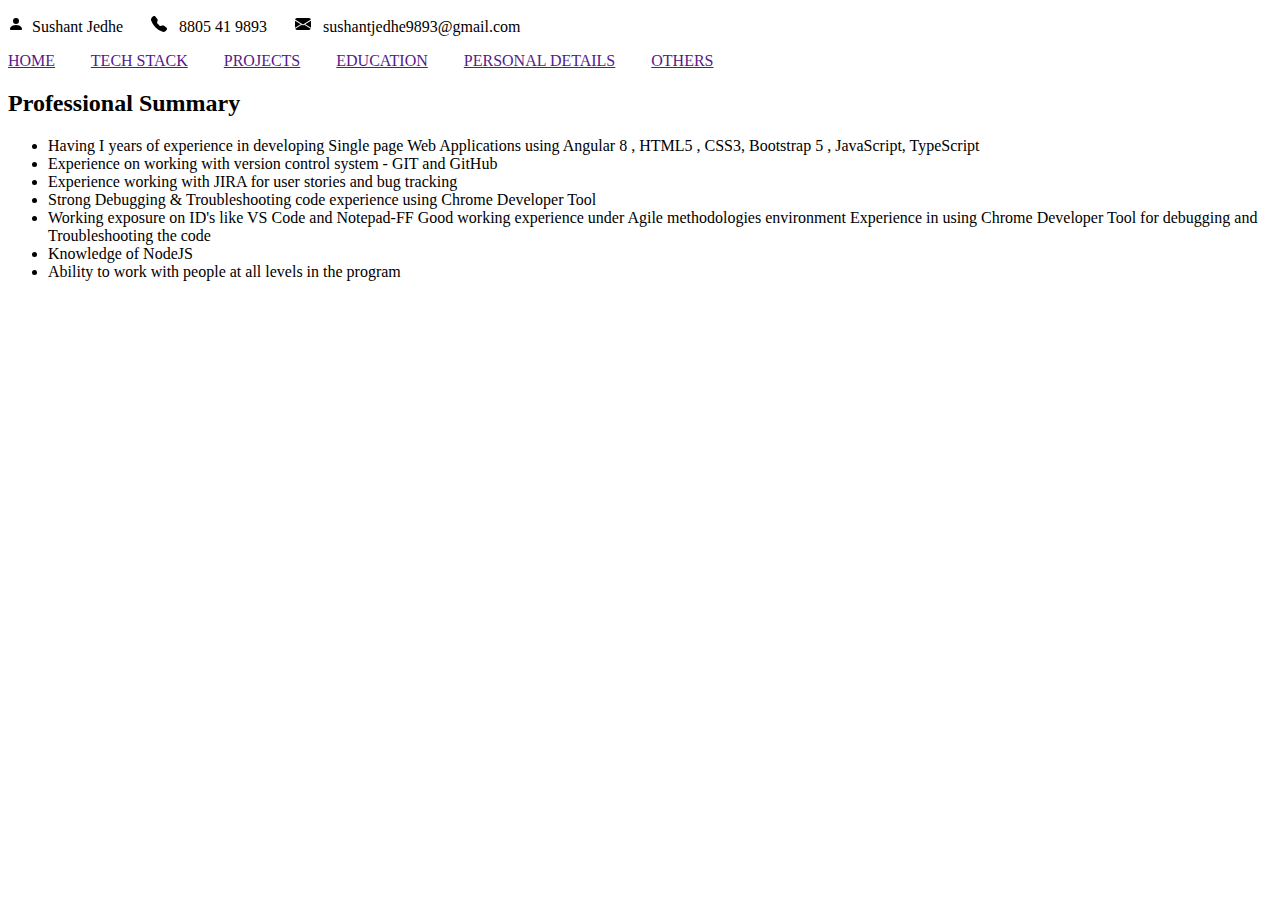
==== index.html @ 481e6b68 "Updated Home Page" ====
<!DOCTYPE html>
<html lang="en">
  <head>
    <meta charset="UTF-8" />
    <meta name="viewport" content="width=device-width, initial-scale=1.0" />
    <title>My Profile</title>
  </head>
  <body>
    <!-- Header section -->
    <header>
      <p>
        <svg
          xmlns="http://www.w3.org/2000/svg"
          width="16"
          height="16"
          fill="currentColor"
          class="bi bi-person-fill"
          viewBox="0 0 16 16"
        >
          <path
            d="M3 14s-1 0-1-1 1-4 6-4 6 3 6 4-1 1-1 1zm5-6a3 3 0 1 0 0-6 3 3 0 0 0 0 6"
          />
        </svg>
        &nbsp;Sushant Jedhe &nbsp; &nbsp; &nbsp;
        <svg
          xmlns="http://www.w3.org/2000/svg"
          width="16"
          height="16"
          fill="currentColor"
          class="bi bi-telephone-fill"
          viewBox="0 0 16 16"
        >
          <path
            fill-rule="evenodd"
            d="M1.885.511a1.745 1.745 0 0 1 2.61.163L6.29 2.98c.329.423.445.974.315 1.494l-.547 2.19a.68.68 0 0 0 .178.643l2.457 2.457a.68.68 0 0 0 .644.178l2.189-.547a1.75 1.75 0 0 1 1.494.315l2.306 1.794c.829.645.905 1.87.163 2.611l-1.034 1.034c-.74.74-1.846 1.065-2.877.702a18.6 18.6 0 0 1-7.01-4.42 18.6 18.6 0 0 1-4.42-7.009c-.362-1.03-.037-2.137.703-2.877z"
          />
        </svg>
        &nbsp; 8805 41 9893 &nbsp; &nbsp; &nbsp;
        <svg
          xmlns="http://www.w3.org/2000/svg"
          width="16"
          height="16"
          fill="currentColor"
          class="bi bi-envelope-fill"
          viewBox="0 0 16 16"
        >
          <path
            d="M.05 3.555A2 2 0 0 1 2 2h12a2 2 0 0 1 1.95 1.555L8 8.414zM0 4.697v7.104l5.803-3.558zM6.761 8.83l-6.57 4.027A2 2 0 0 0 2 14h12a2 2 0 0 0 1.808-1.144l-6.57-4.027L8 9.586zm3.436-.586L16 11.801V4.697z"
          />
        </svg>
        &nbsp; sushantjedhe9893@gmail.com
      </p>
    </header>

    <!-- Navigation Section -->
    <nav>
      <a href="">HOME</a> &nbsp; &nbsp; &nbsp; &nbsp;
      <a href="">TECH STACK</a> &nbsp; &nbsp; &nbsp; &nbsp;
      <a href="">PROJECTS</a> &nbsp; &nbsp; &nbsp; &nbsp;
      <a href="">EDUCATION</a> &nbsp; &nbsp; &nbsp; &nbsp;
      <a href="">PERSONAL DETAILS</a> &nbsp; &nbsp; &nbsp; &nbsp;
      <a href="">OTHERS</a>
    </nav>

    <!-- Main Section -->
    <section>
      <!-- HOME Section -->
      <section id="home">
        <h2>Professional Summary</h2>
        <ul>
          <li> Having I years of experience in developing Single page Web Applications using 
            Angular 8 , HTML5 , CSS3, Bootstrap 5 , JavaScript, TypeScript
        </li>
          <li>Experience on working with version control system - GIT and GitHub    </li>
          <li> Experience working with JIRA for user stories and bug tracking
        </li>
          <li>Strong Debugging & Troubleshooting code experience using Chrome Developer Tool</li>
          <li> Working exposure on ID's like VS Code and Notepad-FF
            Good working experience under Agile methodologies environment
            Experience in using Chrome Developer Tool for debugging and Troubleshooting the code
            </li>
          <li> Knowledge of NodeJS
        </li>
          <li>Ability to work with people at all levels in the program</li>
        </ul>
      </section>
    </section>

    <!-- Footer section -->
    <footer></footer>
  </body>
</html>
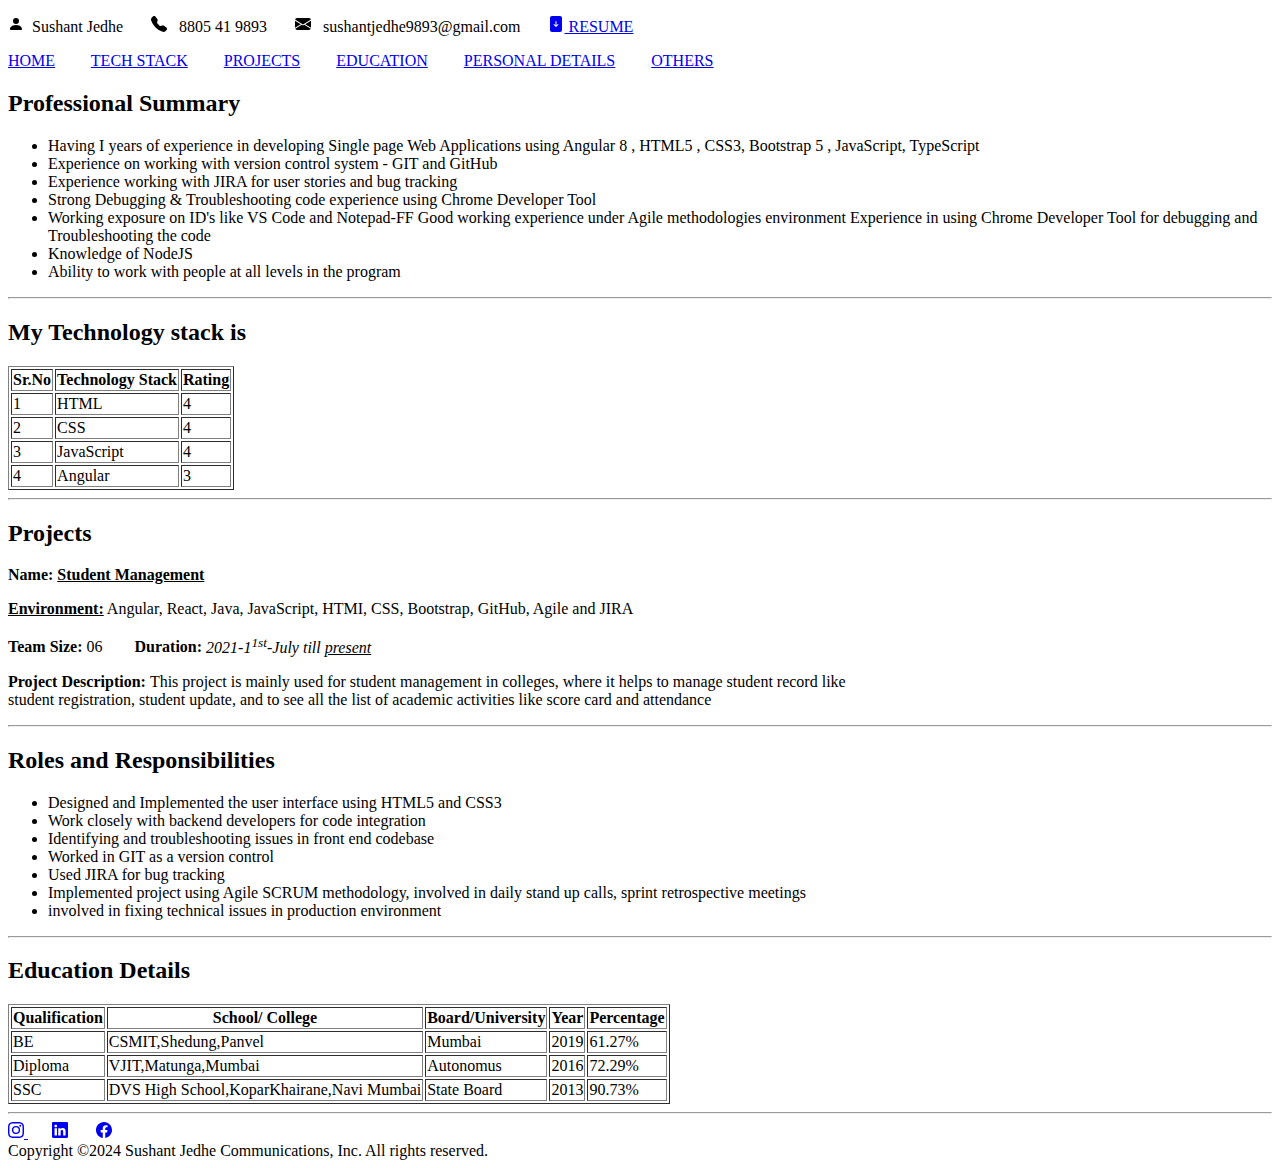
==== commit 25221c67: "Designed a profile page" ====
--- a/index.html
+++ b/index.html
@@ -4,6 +4,7 @@
     <meta charset="UTF-8" />
     <meta name="viewport" content="width=device-width, initial-scale=1.0" />
     <title>My Profile</title>
+    <link rel="shortcut icon" href="developer.png" type="image/x-icon" />
   </head>
   <body>
     <!-- Header section -->
@@ -48,18 +49,34 @@
             d="M.05 3.555A2 2 0 0 1 2 2h12a2 2 0 0 1 1.95 1.555L8 8.414zM0 4.697v7.104l5.803-3.558zM6.761 8.83l-6.57 4.027A2 2 0 0 0 2 14h12a2 2 0 0 0 1.808-1.144l-6.57-4.027L8 9.586zm3.436-.586L16 11.801V4.697z"
           />
         </svg>
-        &nbsp; sushantjedhe9893@gmail.com
+        &nbsp; sushantjedhe9893@gmail.com &nbsp; &nbsp; &nbsp;
+        <a href="assets/resume.pdf" download>
+          <svg
+            xmlns="http://www.w3.org/2000/svg"
+            width="16"
+            height="16"
+            fill="currentColor"
+            class="bi bi-file-arrow-down-fill"
+            viewBox="0 0 16 16"
+          >
+            <path
+              d="M12 0H4a2 2 0 0 0-2 2v12a2 2 0 0 0 2 2h8a2 2 0 0 0 2-2V2a2 2 0 0 0-2-2M8 5a.5.5 0 0 1 .5.5v3.793l1.146-1.147a.5.5 0 0 1 .708.708l-2 2a.5.5 0 0 1-.708 0l-2-2a.5.5 0 1 1 .708-.708L7.5 9.293V5.5A.5.5 0 0 1 8 5"
+            />
+          </svg>
+          RESUME
+        </a>
       </p>
     </header>
 
     <!-- Navigation Section -->
     <nav>
-      <a href="">HOME</a> &nbsp; &nbsp; &nbsp; &nbsp;
-      <a href="">TECH STACK</a> &nbsp; &nbsp; &nbsp; &nbsp;
-      <a href="">PROJECTS</a> &nbsp; &nbsp; &nbsp; &nbsp;
-      <a href="">EDUCATION</a> &nbsp; &nbsp; &nbsp; &nbsp;
-      <a href="">PERSONAL DETAILS</a> &nbsp; &nbsp; &nbsp; &nbsp;
-      <a href="">OTHERS</a>
+      <a href="#home">HOME</a> &nbsp; &nbsp; &nbsp; &nbsp;
+      <a href="#techStack">TECH STACK</a> &nbsp; &nbsp; &nbsp; &nbsp;
+      <a href="#project">PROJECTS</a> &nbsp; &nbsp; &nbsp; &nbsp;
+      <a href="#education">EDUCATION</a> &nbsp; &nbsp; &nbsp; &nbsp;
+      <a href="personalDetails.html" target="_blank">PERSONAL DETAILS</a> &nbsp; &nbsp; &nbsp;
+      &nbsp;
+      <a href="others.html" target="_blank">OTHERS</a>
     </nav>
 
     <!-- Main Section -->
@@ -68,25 +85,197 @@
       <section id="home">
         <h2>Professional Summary</h2>
         <ul>
-          <li> Having I years of experience in developing Single page Web Applications using 
-            Angular 8 , HTML5 , CSS3, Bootstrap 5 , JavaScript, TypeScript
-        </li>
-          <li>Experience on working with version control system - GIT and GitHub    </li>
-          <li> Experience working with JIRA for user stories and bug tracking
-        </li>
-          <li>Strong Debugging & Troubleshooting code experience using Chrome Developer Tool</li>
-          <li> Working exposure on ID's like VS Code and Notepad-FF
-            Good working experience under Agile methodologies environment
-            Experience in using Chrome Developer Tool for debugging and Troubleshooting the code
-            </li>
-          <li> Knowledge of NodeJS
-        </li>
+          <li>
+            Having I years of experience in developing Single page Web
+            Applications using Angular 8 , HTML5 , CSS3, Bootstrap 5 ,
+            JavaScript, TypeScript
+          </li>
+          <li>
+            Experience on working with version control system - GIT and GitHub
+          </li>
+          <li>
+            Experience working with JIRA for user stories and bug tracking
+          </li>
+          <li>
+            Strong Debugging & Troubleshooting code experience using Chrome
+            Developer Tool
+          </li>
+          <li>
+            Working exposure on ID's like VS Code and Notepad-FF Good working
+            experience under Agile methodologies environment Experience in using
+            Chrome Developer Tool for debugging and Troubleshooting the code
+          </li>
+          <li>Knowledge of NodeJS</li>
           <li>Ability to work with people at all levels in the program</li>
         </ul>
       </section>
     </section>
-
+    <hr />
+    <!-- Technology stack section -->
+    <section id="techStack">
+      <h2>My Technology stack is</h2>
+      <table border="1">
+        <thead>
+          <tr>
+            <th>Sr.No</th>
+            <th>Technology Stack</th>
+            <th>Rating</th>
+          </tr>
+        </thead>
+        <tbody>
+          <tr>
+            <td>1</td>
+            <td>HTML</td>
+            <td>4</td>
+          </tr>
+          <tr>
+            <td>2</td>
+            <td>CSS</td>
+            <td>4</td>
+          </tr>
+          <tr>
+            <td>3</td>
+            <td>JavaScript</td>
+            <td>4</td>
+          </tr>
+          <tr>
+            <td>4</td>
+            <td>Angular</td>
+            <td>3</td>
+          </tr>
+        </tbody>
+      </table>
+    </section>
+    <hr />
+
+    <!-- Project Section -->
+    <section id="project">
+      <h2>Projects</h2>
+      <p>
+        <strong>Name: <u>Student Management</u></strong>
+      </p>
+      <p>
+        <strong><u>Environment:</u></strong> Angular, React, Java, JavaScript,
+        HTMI, CSS, Bootstrap, GitHub, Agile and JIRA
+      </p>
+      <p>
+        <strong>Team Size:</strong> 06 &nbsp;&nbsp;&nbsp;&nbsp;&nbsp;&nbsp;
+        <strong>Duration:</strong>
+        <i>2021-1<sup>1st</sup>-July till <u>present</u></i>
+      </p>
+      <p>
+        <strong>Project Description: </strong>This project is mainly used for
+        student management in colleges, where it helps to manage student record
+        like <br />student registration, student update, and to see all the list
+        of academic activities like score card and attendance
+      </p>
+      <hr />
+      <h2><strong>Roles and Responsibilities</strong></h2>
+      <ul>
+        <li>
+          Designed and Implemented the user interface using HTML5 and CSS3
+        </li>
+        <li>Work closely with backend developers for code integration</li>
+        <li>Identifying and troubleshooting issues in front end codebase</li>
+        <li>Worked in GIT as a version control</li>
+        <li>Used JIRA for bug tracking</li>
+        <li>
+          Implemented project using Agile SCRUM methodology, involved in daily
+          stand up calls, sprint retrospective meetings
+        </li>
+        <li>involved in fixing technical issues in production environment</li>
+      </ul>
+    </section>
+    <hr />
+
+    <!-- Education Section -->
+    <section id="education">
+      <h2>Education Details</h2>
+      <table border="1">
+        <thead>
+          <tr>
+            <th>Qualification</th>
+            <th>School/ College</th>
+            <th>Board/University</th>
+            <th>Year</th>
+            <th>Percentage</th>
+          </tr>
+        </thead>
+        <tbody>
+          <tr>
+            <td>BE</td>
+            <td>CSMIT,Shedung,Panvel</td>
+            <td>Mumbai</td>
+            <td>2019</td>
+            <td>61.27%</td>
+          </tr>
+          <tr>
+            <td>Diploma</td>
+            <td>VJIT,Matunga,Mumbai</td>
+            <td>Autonomus</td>
+            <td>2016</td>
+            <td>72.29%</td>
+          </tr>
+          <tr>
+            <td>SSC</td>
+            <td>DVS High School,KoparKhairane,Navi Mumbai</td>
+            <td>State Board</td>
+            <td>2013</td>
+            <td>90.73%</td>
+          </tr>
+        </tbody>
+      </table>
+    </section>
+    <hr />
     <!-- Footer section -->
-    <footer></footer>
+    <footer>
+      <a href="https://www.instagram.com/" target="_blank">
+        <svg
+          xmlns="http://www.w3.org/2000/svg"
+          width="16"
+          height="16"
+          fill="currentColor"
+          class="bi bi-instagram"
+          viewBox="0 0 16 16"
+        >
+          <path
+            d="M8 0C5.829 0 5.556.01 4.703.048 3.85.088 3.269.222 2.76.42a3.9 3.9 0 0 0-1.417.923A3.9 3.9 0 0 0 .42 2.76C.222 3.268.087 3.85.048 4.7.01 5.555 0 5.827 0 8.001c0 2.172.01 2.444.048 3.297.04.852.174 1.433.372 1.942.205.526.478.972.923 1.417.444.445.89.719 1.416.923.51.198 1.09.333 1.942.372C5.555 15.99 5.827 16 8 16s2.444-.01 3.298-.048c.851-.04 1.434-.174 1.943-.372a3.9 3.9 0 0 0 1.416-.923c.445-.445.718-.891.923-1.417.197-.509.332-1.09.372-1.942C15.99 10.445 16 10.173 16 8s-.01-2.445-.048-3.299c-.04-.851-.175-1.433-.372-1.941a3.9 3.9 0 0 0-.923-1.417A3.9 3.9 0 0 0 13.24.42c-.51-.198-1.092-.333-1.943-.372C10.443.01 10.172 0 7.998 0zm-.717 1.442h.718c2.136 0 2.389.007 3.232.046.78.035 1.204.166 1.486.275.373.145.64.319.92.599s.453.546.598.92c.11.281.24.705.275 1.485.039.843.047 1.096.047 3.231s-.008 2.389-.047 3.232c-.035.78-.166 1.203-.275 1.485a2.5 2.5 0 0 1-.599.919c-.28.28-.546.453-.92.598-.28.11-.704.24-1.485.276-.843.038-1.096.047-3.232.047s-2.39-.009-3.233-.047c-.78-.036-1.203-.166-1.485-.276a2.5 2.5 0 0 1-.92-.598 2.5 2.5 0 0 1-.6-.92c-.109-.281-.24-.705-.275-1.485-.038-.843-.046-1.096-.046-3.233s.008-2.388.046-3.231c.036-.78.166-1.204.276-1.486.145-.373.319-.64.599-.92s.546-.453.92-.598c.282-.11.705-.24 1.485-.276.738-.034 1.024-.044 2.515-.045zm4.988 1.328a.96.96 0 1 0 0 1.92.96.96 0 0 0 0-1.92m-4.27 1.122a4.109 4.109 0 1 0 0 8.217 4.109 4.109 0 0 0 0-8.217m0 1.441a2.667 2.667 0 1 1 0 5.334 2.667 2.667 0 0 1 0-5.334"
+          />
+        </svg>
+      </a>
+      &nbsp; &nbsp; &nbsp;
+      <a href="https://www.linkedin.com/" target="_blank">
+        <svg
+          xmlns="http://www.w3.org/2000/svg"
+          width="16"
+          height="16"
+          fill="currentColor"
+          class="bi bi-linkedin"
+          viewBox="0 0 16 16"
+        >
+          <path
+            d="M0 1.146C0 .513.526 0 1.175 0h13.65C15.474 0 16 .513 16 1.146v13.708c0 .633-.526 1.146-1.175 1.146H1.175C.526 16 0 15.487 0 14.854zm4.943 12.248V6.169H2.542v7.225zm-1.2-8.212c.837 0 1.358-.554 1.358-1.248-.015-.709-.52-1.248-1.342-1.248S2.4 3.226 2.4 3.934c0 .694.521 1.248 1.327 1.248zm4.908 8.212V9.359c0-.216.016-.432.08-.586.173-.431.568-.878 1.232-.878.869 0 1.216.662 1.216 1.634v3.865h2.401V9.25c0-2.22-1.184-3.252-2.764-3.252-1.274 0-1.845.7-2.165 1.193v.025h-.016l.016-.025V6.169h-2.4c.03.678 0 7.225 0 7.225z"
+          /></svg
+      ></a>
+      &nbsp; &nbsp; &nbsp;
+      <a href="https://www.facebook.com/" target="_blank">
+        <svg
+          xmlns="http://www.w3.org/2000/svg"
+          width="16"
+          height="16"
+          fill="currentColor"
+          class="bi bi-facebook"
+          viewBox="0 0 16 16"
+        >
+          <path
+            d="M16 8.049c0-4.446-3.582-8.05-8-8.05C3.58 0-.002 3.603-.002 8.05c0 4.017 2.926 7.347 6.75 7.951v-5.625h-2.03V8.05H6.75V6.275c0-2.017 1.195-3.131 3.022-3.131.876 0 1.791.157 1.791.157v1.98h-1.009c-.993 0-1.303.621-1.303 1.258v1.51h2.218l-.354 2.326H9.25V16c3.824-.604 6.75-3.934 6.75-7.951"
+          /></svg
+      ></a>
+      <section>
+        <!-- Copy write section -->
+        Copyright &copy;2024 Sushant Jedhe Communications, Inc. All rights
+        reserved.
+      </section>
+    </footer>
   </body>
 </html>
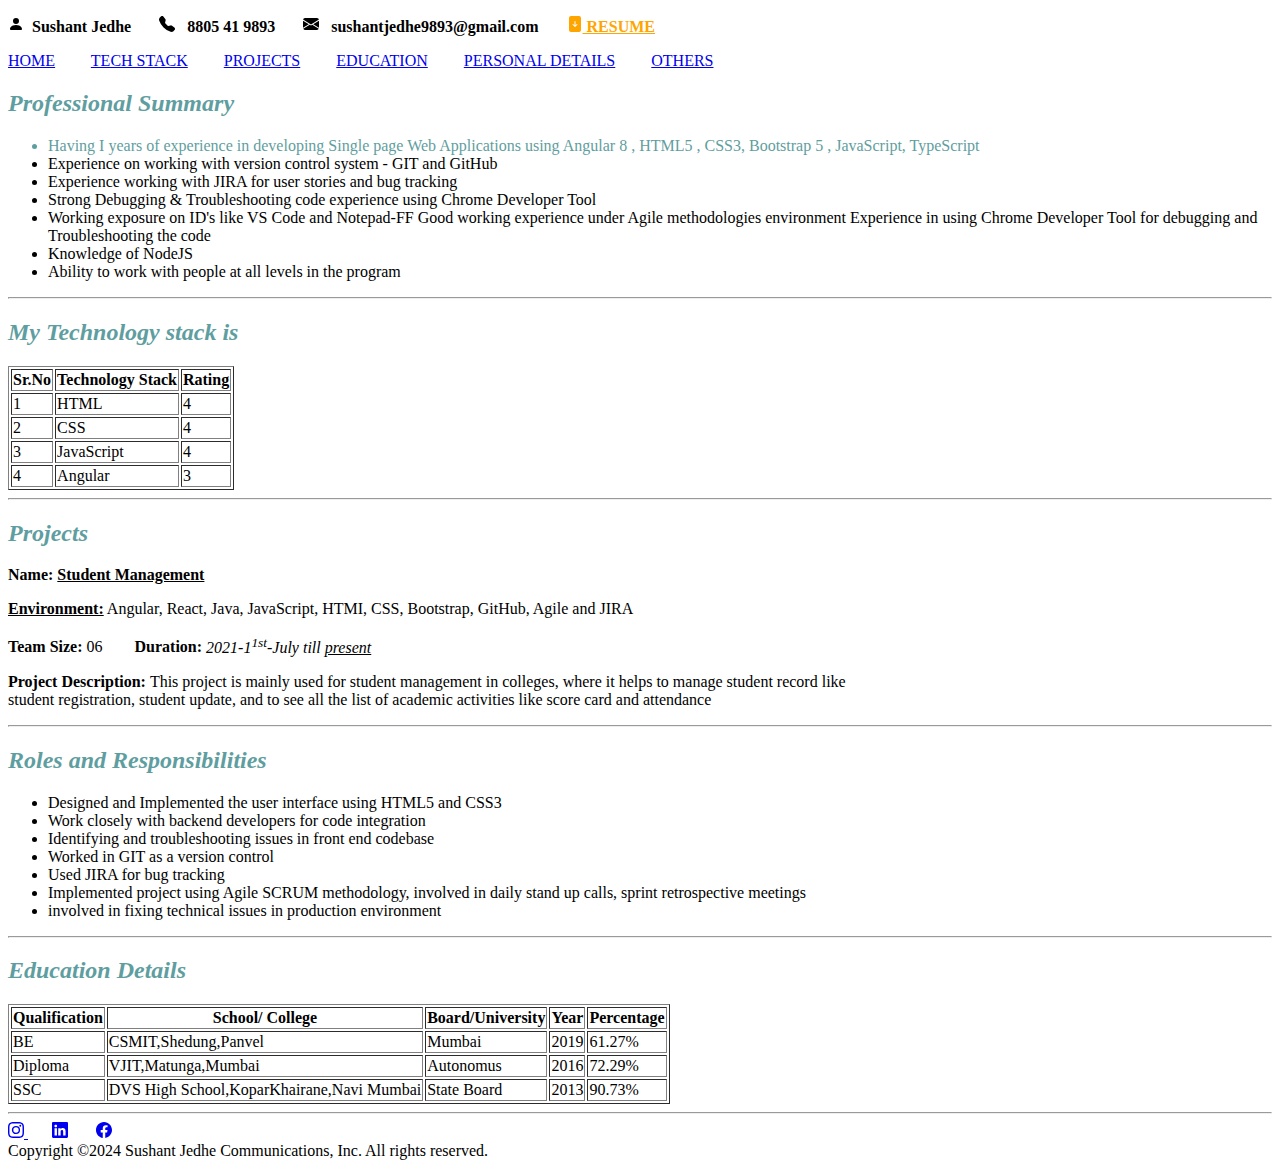
==== commit 9c44fe21: "I have applied internal CSS to the CSSLearning.html page" ====
--- a/index.html
+++ b/index.html
@@ -5,11 +5,21 @@
     <meta name="viewport" content="width=device-width, initial-scale=1.0" />
     <title>My Profile</title>
     <link rel="shortcut icon" href="developer.png" type="image/x-icon" />
+    <style>
+      #resume{
+        color: orange;
+        font-weight: bolder;
+      }
+      .heading{
+        color: cadetblue;
+        font-style: italic;
+      }
+    </style>
   </head>
   <body>
     <!-- Header section -->
     <header>
-      <p>
+      <p style="color: black; font-weight: bolder;">
         <svg
           xmlns="http://www.w3.org/2000/svg"
           width="16"
@@ -50,7 +60,7 @@
           />
         </svg>
         &nbsp; sushantjedhe9893@gmail.com &nbsp; &nbsp; &nbsp;
-        <a href="assets/resume.pdf" download>
+        <a href="assets/resume.pdf" download id="resume">
           <svg
             xmlns="http://www.w3.org/2000/svg"
             width="16"
@@ -83,9 +93,9 @@
     <section>
       <!-- HOME Section -->
       <section id="home">
-        <h2>Professional Summary</h2>
+        <h2 class="heading">Professional Summary</h2>
         <ul>
-          <li>
+          <li style="color: cadetblue;">
             Having I years of experience in developing Single page Web
             Applications using Angular 8 , HTML5 , CSS3, Bootstrap 5 ,
             JavaScript, TypeScript
@@ -113,7 +123,7 @@
     <hr />
     <!-- Technology stack section -->
     <section id="techStack">
-      <h2>My Technology stack is</h2>
+      <h2 class="heading">My Technology stack is</h2>
       <table border="1">
         <thead>
           <tr>
@@ -150,7 +160,7 @@
 
     <!-- Project Section -->
     <section id="project">
-      <h2>Projects</h2>
+      <h2 class="heading">Projects</h2>
       <p>
         <strong>Name: <u>Student Management</u></strong>
       </p>
@@ -170,7 +180,7 @@
         of academic activities like score card and attendance
       </p>
       <hr />
-      <h2><strong>Roles and Responsibilities</strong></h2>
+      <h2 class="heading"><strong>Roles and Responsibilities</strong></h2>
       <ul>
         <li>
           Designed and Implemented the user interface using HTML5 and CSS3
@@ -190,7 +200,7 @@
 
     <!-- Education Section -->
     <section id="education">
-      <h2>Education Details</h2>
+      <h2 class="heading">Education Details</h2>
       <table border="1">
         <thead>
           <tr>
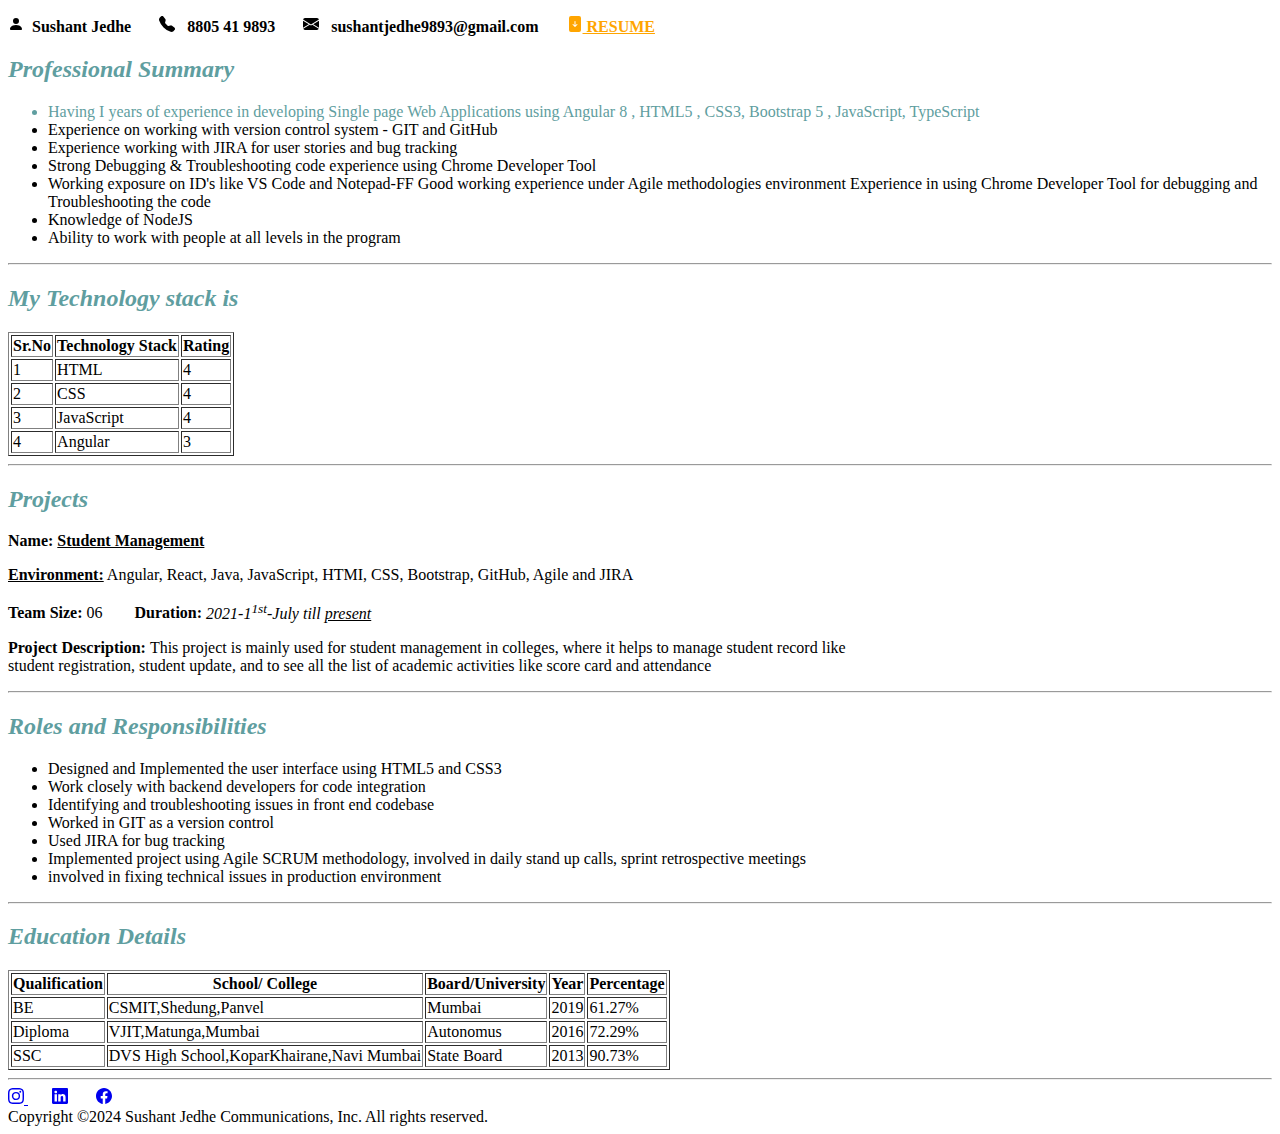
==== commit ae29d289: "Implemented CSS Styling" ====
--- a/index.html
+++ b/index.html
@@ -78,16 +78,7 @@
       </p>
     </header>
 
-    <!-- Navigation Section -->
-    <nav>
-      <a href="#home">HOME</a> &nbsp; &nbsp; &nbsp; &nbsp;
-      <a href="#techStack">TECH STACK</a> &nbsp; &nbsp; &nbsp; &nbsp;
-      <a href="#project">PROJECTS</a> &nbsp; &nbsp; &nbsp; &nbsp;
-      <a href="#education">EDUCATION</a> &nbsp; &nbsp; &nbsp; &nbsp;
-      <a href="personalDetails.html" target="_blank">PERSONAL DETAILS</a> &nbsp; &nbsp; &nbsp;
-      &nbsp;
-      <a href="others.html" target="_blank">OTHERS</a>
-    </nav>
+     
 
     <!-- Main Section -->
     <section>
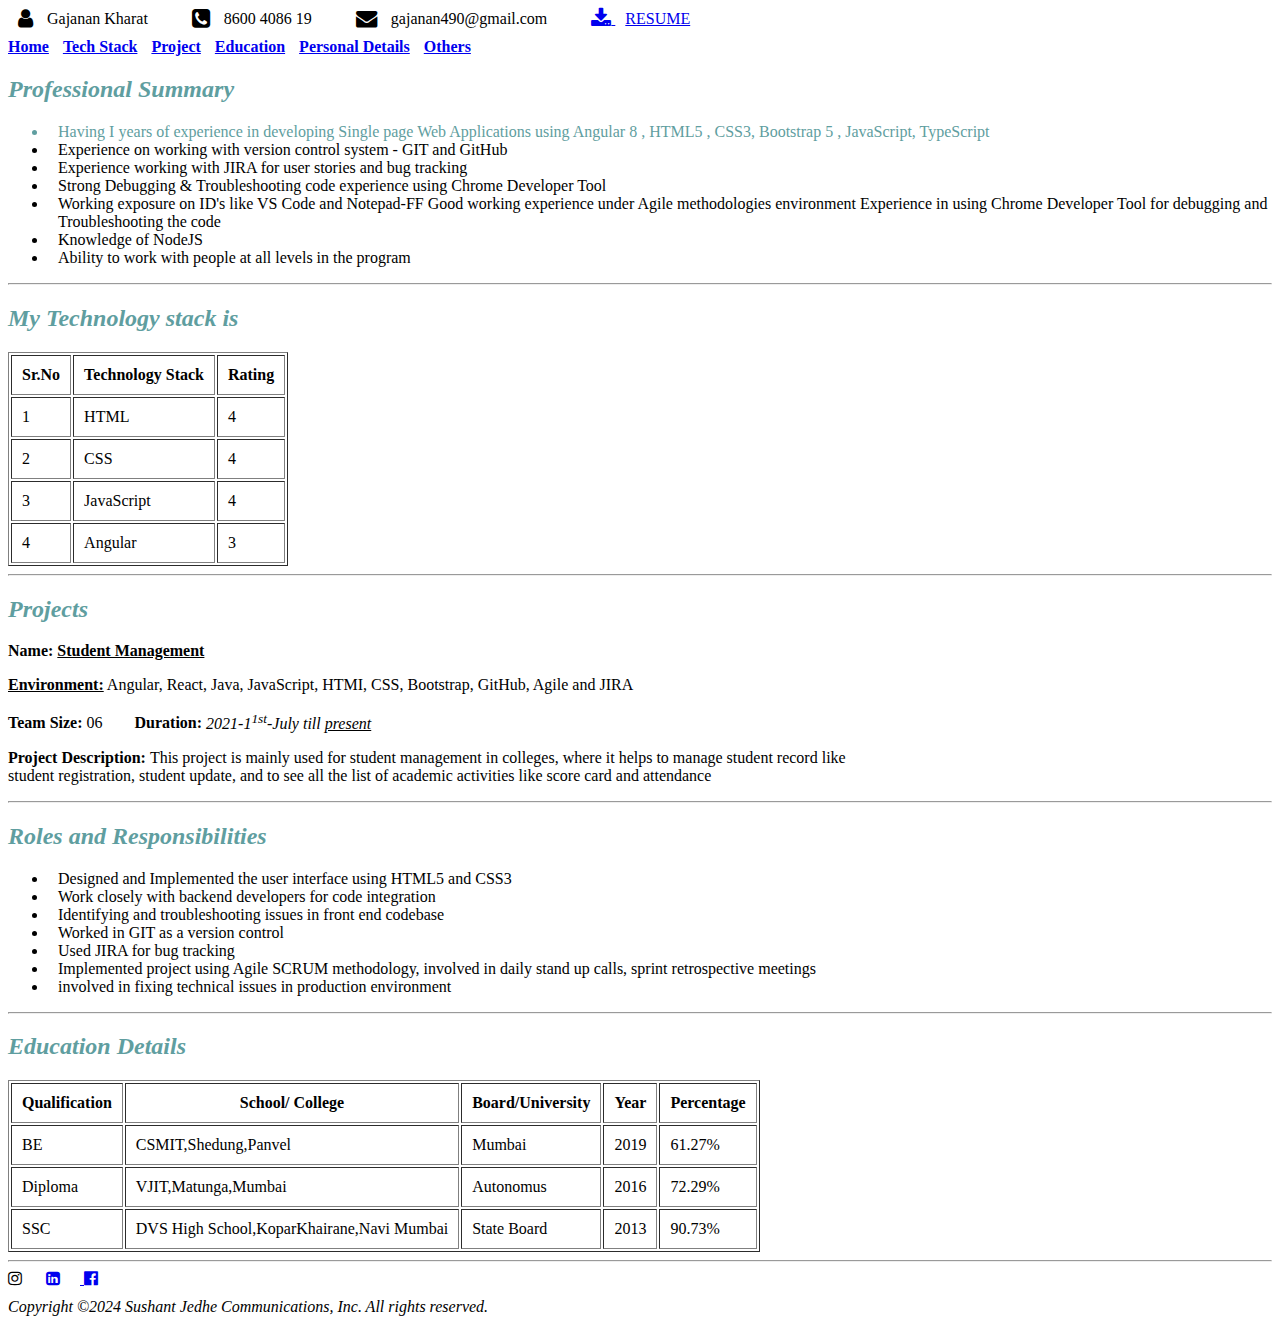
==== commit 7d741be3: "Applied Margin and Padding format" ====
--- a/index.html
+++ b/index.html
@@ -5,6 +5,9 @@
     <meta name="viewport" content="width=device-width, initial-scale=1.0" />
     <title>My Profile</title>
     <link rel="shortcut icon" href="developer.png" type="image/x-icon" />
+    <!-- CDN Link -->
+    <link rel="stylesheet" href="https://cdnjs.cloudflare.com/ajax/libs/font-awesome/4.7.0/css/font-awesome.min.css">
+    <style>   
     <style>
       #resume{
         color: orange;
@@ -14,135 +17,115 @@
         color: cadetblue;
         font-style: italic;
       }
+      .header-info{
+        margin-right: 40px;
+        margin-left: 10px;
+      }
+      #resume-text{
+        margin-left: 10px;
+      }
+      .home{
+        padding-right: 10px;
+        margin-top: 10px;
+        font-weight: bold;
+      }
+      .insta{
+        margin-right: 20px;
+      }
+      .list{
+        padding-left: 10px;
+      }
+      .table{
+        padding: 10px;
+      }
+      .Copyright{
+        padding-top: 10px;
+        font-style: italic;
+      }
+    </style>
     </style>
   </head>
   <body>
     <!-- Header section -->
-    <header>
-      <p style="color: black; font-weight: bolder;">
-        <svg
-          xmlns="http://www.w3.org/2000/svg"
-          width="16"
-          height="16"
-          fill="currentColor"
-          class="bi bi-person-fill"
-          viewBox="0 0 16 16"
-        >
-          <path
-            d="M3 14s-1 0-1-1 1-4 6-4 6 3 6 4-1 1-1 1zm5-6a3 3 0 1 0 0-6 3 3 0 0 0 0 6"
-          />
-        </svg>
-        &nbsp;Sushant Jedhe &nbsp; &nbsp; &nbsp;
-        <svg
-          xmlns="http://www.w3.org/2000/svg"
-          width="16"
-          height="16"
-          fill="currentColor"
-          class="bi bi-telephone-fill"
-          viewBox="0 0 16 16"
-        >
-          <path
-            fill-rule="evenodd"
-            d="M1.885.511a1.745 1.745 0 0 1 2.61.163L6.29 2.98c.329.423.445.974.315 1.494l-.547 2.19a.68.68 0 0 0 .178.643l2.457 2.457a.68.68 0 0 0 .644.178l2.189-.547a1.75 1.75 0 0 1 1.494.315l2.306 1.794c.829.645.905 1.87.163 2.611l-1.034 1.034c-.74.74-1.846 1.065-2.877.702a18.6 18.6 0 0 1-7.01-4.42 18.6 18.6 0 0 1-4.42-7.009c-.362-1.03-.037-2.137.703-2.877z"
-          />
-        </svg>
-        &nbsp; 8805 41 9893 &nbsp; &nbsp; &nbsp;
-        <svg
-          xmlns="http://www.w3.org/2000/svg"
-          width="16"
-          height="16"
-          fill="currentColor"
-          class="bi bi-envelope-fill"
-          viewBox="0 0 16 16"
-        >
-          <path
-            d="M.05 3.555A2 2 0 0 1 2 2h12a2 2 0 0 1 1.95 1.555L8 8.414zM0 4.697v7.104l5.803-3.558zM6.761 8.83l-6.57 4.027A2 2 0 0 0 2 14h12a2 2 0 0 0 1.808-1.144l-6.57-4.027L8 9.586zm3.436-.586L16 11.801V4.697z"
-          />
-        </svg>
-        &nbsp; sushantjedhe9893@gmail.com &nbsp; &nbsp; &nbsp;
-        <a href="assets/resume.pdf" download id="resume">
-          <svg
-            xmlns="http://www.w3.org/2000/svg"
-            width="16"
-            height="16"
-            fill="currentColor"
-            class="bi bi-file-arrow-down-fill"
-            viewBox="0 0 16 16"
-          >
-            <path
-              d="M12 0H4a2 2 0 0 0-2 2v12a2 2 0 0 0 2 2h8a2 2 0 0 0 2-2V2a2 2 0 0 0-2-2M8 5a.5.5 0 0 1 .5.5v3.793l1.146-1.147a.5.5 0 0 1 .708.708l-2 2a.5.5 0 0 1-.708 0l-2-2a.5.5 0 1 1 .708-.708L7.5 9.293V5.5A.5.5 0 0 1 8 5"
-            />
-          </svg>
-          RESUME
-        </a>
-      </p>
-    </header>
-
-     
-
+    <header style="margin: 10px;">
+      <i class="fa fa-user fa-lg" aria-hidden="true"></i>
+      <span class="header-info">Gajanan Kharat </span> 
+      <i class="fa fa-phone-square fa-lg" aria-hidden="true"></i>  
+      <span class="header-info">8600 4086 19  </span>  
+      <i class="fa fa-envelope fa-lg" aria-hidden="true"></i>
+      <span class="header-info">gajanan490@gmail.com </span> 
+      <a href="assets/resume.pdf" download id="resume">  <i class="fa fa-download fa-lg" aria-hidden="true"></i> <span id="resume-text">RESUME</span>  </a>        
+</header>
+ <!-- Nav Section -->
+ <nav >
+  <a href="#home"><span class="home">Home</span></a>
+  <a href="#techstack" class="home">Tech Stack</a>
+  <a href="#project" class="home">Project</a>
+  <a href="#education" class="home">Education</a>
+  <a href="personalDetails.html" target="_blank" class="home">Personal Details</a>
+  <a href="others.html" target="_blank" class="home">Others</a>
+ </nav>
     <!-- Main Section -->
-    <section>
       <!-- HOME Section -->
       <section id="home">
         <h2 class="heading">Professional Summary</h2>
         <ul>
-          <li style="color: cadetblue;">
+          <li style="color: cadetblue;" class="list">
             Having I years of experience in developing Single page Web
             Applications using Angular 8 , HTML5 , CSS3, Bootstrap 5 ,
             JavaScript, TypeScript
           </li>
-          <li>
+          <li class="list">
             Experience on working with version control system - GIT and GitHub
           </li>
-          <li>
+          <li class="list">
             Experience working with JIRA for user stories and bug tracking
           </li>
-          <li>
+          <li class="list">
             Strong Debugging & Troubleshooting code experience using Chrome
             Developer Tool
           </li>
-          <li>
+          <li class="list">
             Working exposure on ID's like VS Code and Notepad-FF Good working
             experience under Agile methodologies environment Experience in using
             Chrome Developer Tool for debugging and Troubleshooting the code
           </li>
-          <li>Knowledge of NodeJS</li>
-          <li>Ability to work with people at all levels in the program</li>
+          <li class="list">Knowledge of NodeJS</li>
+          <li class="list">Ability to work with people at all levels in the program</li>
         </ul>
       </section>
-    </section>
     <hr />
     <!-- Technology stack section -->
     <section id="techStack">
       <h2 class="heading">My Technology stack is</h2>
-      <table border="1">
+      <table border="1px">
         <thead>
           <tr>
-            <th>Sr.No</th>
-            <th>Technology Stack</th>
-            <th>Rating</th>
+            <th class="table">Sr.No</th>
+            <th class="table">Technology Stack</th>
+            <th class="table">Rating</th>
           </tr>
         </thead>
-        <tbody>
-          <tr>
-            <td>1</td>
-            <td>HTML</td>
-            <td>4</td>
-          </tr>
-          <tr>
-            <td>2</td>
-            <td>CSS</td>
-            <td>4</td>
-          </tr>
-          <tr>
-            <td>3</td>
-            <td>JavaScript</td>
-            <td>4</td>
-          </tr>
-          <tr>
-            <td>4</td>
-            <td>Angular</td>
-            <td>3</td>
+        <tbody >
+          <tr>
+            <td class="table">1</td>
+            <td class="table">HTML</td>
+            <td class="table">4</td>
+          </tr>
+          <tr>
+            <td class="table">2</td>
+            <td class="table">CSS</td>
+            <td class="table">4</td>
+          </tr>
+          <tr>
+            <td class="table">3</td>
+            <td class="table">JavaScript</td>
+            <td class="table">4</td>
+          </tr>
+          <tr>
+            <td class="table">4</td>
+            <td class="table">Angular</td>
+            <td class="table">3</td>
           </tr>
         </tbody>
       </table>
@@ -173,18 +156,18 @@
       <hr />
       <h2 class="heading"><strong>Roles and Responsibilities</strong></h2>
       <ul>
-        <li>
+        <li class="list">
           Designed and Implemented the user interface using HTML5 and CSS3
         </li>
-        <li>Work closely with backend developers for code integration</li>
-        <li>Identifying and troubleshooting issues in front end codebase</li>
-        <li>Worked in GIT as a version control</li>
-        <li>Used JIRA for bug tracking</li>
-        <li>
+        <li class="list">Work closely with backend developers for code integration</li>
+        <li class="list">Identifying and troubleshooting issues in front end codebase</li>
+        <li class="list">Worked in GIT as a version control</li>
+        <li class="list">Used JIRA for bug tracking</li>
+        <li class="list">
           Implemented project using Agile SCRUM methodology, involved in daily
           stand up calls, sprint retrospective meetings
         </li>
-        <li>involved in fixing technical issues in production environment</li>
+        <li class="list">involved in fixing technical issues in production environment</li>
       </ul>
     </section>
     <hr />
@@ -192,37 +175,37 @@
     <!-- Education Section -->
     <section id="education">
       <h2 class="heading">Education Details</h2>
-      <table border="1">
+      <table border="1px">
         <thead>
           <tr>
-            <th>Qualification</th>
-            <th>School/ College</th>
-            <th>Board/University</th>
-            <th>Year</th>
-            <th>Percentage</th>
+            <th class="table">Qualification</th>
+            <th class="table">School/ College</th>
+            <th class="table">Board/University</th>
+            <th class="table">Year</th>
+            <th class="table">Percentage</th>
           </tr>
         </thead>
         <tbody>
           <tr>
-            <td>BE</td>
-            <td>CSMIT,Shedung,Panvel</td>
-            <td>Mumbai</td>
-            <td>2019</td>
-            <td>61.27%</td>
-          </tr>
-          <tr>
-            <td>Diploma</td>
-            <td>VJIT,Matunga,Mumbai</td>
-            <td>Autonomus</td>
-            <td>2016</td>
-            <td>72.29%</td>
-          </tr>
-          <tr>
-            <td>SSC</td>
-            <td>DVS High School,KoparKhairane,Navi Mumbai</td>
-            <td>State Board</td>
-            <td>2013</td>
-            <td>90.73%</td>
+            <td class="table">BE</td>
+            <td class="table">CSMIT,Shedung,Panvel</td>
+            <td class="table">Mumbai</td>
+            <td class="table">2019</td>
+            <td class="table">61.27%</td>
+          </tr>
+          <tr>
+            <td class="table">Diploma</td>
+            <td class="table">VJIT,Matunga,Mumbai</td>
+            <td class="table">Autonomus</td>
+            <td class="table">2016</td>
+            <td class="table">72.29%</td>
+          </tr>
+          <tr>
+            <td class="table">SSC</td>
+            <td class="table"> DVS High School,KoparKhairane,Navi Mumbai</td>
+            <td class="table">State Board</td>
+            <td class="table">2013</td>
+            <td class="table">90.73%</td>
           </tr>
         </tbody>
       </table>
@@ -230,52 +213,18 @@
     <hr />
     <!-- Footer section -->
     <footer>
-      <a href="https://www.instagram.com/" target="_blank">
-        <svg
-          xmlns="http://www.w3.org/2000/svg"
-          width="16"
-          height="16"
-          fill="currentColor"
-          class="bi bi-instagram"
-          viewBox="0 0 16 16"
-        >
-          <path
-            d="M8 0C5.829 0 5.556.01 4.703.048 3.85.088 3.269.222 2.76.42a3.9 3.9 0 0 0-1.417.923A3.9 3.9 0 0 0 .42 2.76C.222 3.268.087 3.85.048 4.7.01 5.555 0 5.827 0 8.001c0 2.172.01 2.444.048 3.297.04.852.174 1.433.372 1.942.205.526.478.972.923 1.417.444.445.89.719 1.416.923.51.198 1.09.333 1.942.372C5.555 15.99 5.827 16 8 16s2.444-.01 3.298-.048c.851-.04 1.434-.174 1.943-.372a3.9 3.9 0 0 0 1.416-.923c.445-.445.718-.891.923-1.417.197-.509.332-1.09.372-1.942C15.99 10.445 16 10.173 16 8s-.01-2.445-.048-3.299c-.04-.851-.175-1.433-.372-1.941a3.9 3.9 0 0 0-.923-1.417A3.9 3.9 0 0 0 13.24.42c-.51-.198-1.092-.333-1.943-.372C10.443.01 10.172 0 7.998 0zm-.717 1.442h.718c2.136 0 2.389.007 3.232.046.78.035 1.204.166 1.486.275.373.145.64.319.92.599s.453.546.598.92c.11.281.24.705.275 1.485.039.843.047 1.096.047 3.231s-.008 2.389-.047 3.232c-.035.78-.166 1.203-.275 1.485a2.5 2.5 0 0 1-.599.919c-.28.28-.546.453-.92.598-.28.11-.704.24-1.485.276-.843.038-1.096.047-3.232.047s-2.39-.009-3.233-.047c-.78-.036-1.203-.166-1.485-.276a2.5 2.5 0 0 1-.92-.598 2.5 2.5 0 0 1-.6-.92c-.109-.281-.24-.705-.275-1.485-.038-.843-.046-1.096-.046-3.233s.008-2.388.046-3.231c.036-.78.166-1.204.276-1.486.145-.373.319-.64.599-.92s.546-.453.92-.598c.282-.11.705-.24 1.485-.276.738-.034 1.024-.044 2.515-.045zm4.988 1.328a.96.96 0 1 0 0 1.92.96.96 0 0 0 0-1.92m-4.27 1.122a4.109 4.109 0 1 0 0 8.217 4.109 4.109 0 0 0 0-8.217m0 1.441a2.667 2.667 0 1 1 0 5.334 2.667 2.667 0 0 1 0-5.334"
-          />
-        </svg>
+      <a href="https://www.instagram.com/" target="_blank"></a>
+        <span class="insta"><i class="fa fa-instagram" aria-hidden="true"></i></span>
       </a>
-      &nbsp; &nbsp; &nbsp;
       <a href="https://www.linkedin.com/" target="_blank">
-        <svg
-          xmlns="http://www.w3.org/2000/svg"
-          width="16"
-          height="16"
-          fill="currentColor"
-          class="bi bi-linkedin"
-          viewBox="0 0 16 16"
-        >
-          <path
-            d="M0 1.146C0 .513.526 0 1.175 0h13.65C15.474 0 16 .513 16 1.146v13.708c0 .633-.526 1.146-1.175 1.146H1.175C.526 16 0 15.487 0 14.854zm4.943 12.248V6.169H2.542v7.225zm-1.2-8.212c.837 0 1.358-.554 1.358-1.248-.015-.709-.52-1.248-1.342-1.248S2.4 3.226 2.4 3.934c0 .694.521 1.248 1.327 1.248zm4.908 8.212V9.359c0-.216.016-.432.08-.586.173-.431.568-.878 1.232-.878.869 0 1.216.662 1.216 1.634v3.865h2.401V9.25c0-2.22-1.184-3.252-2.764-3.252-1.274 0-1.845.7-2.165 1.193v.025h-.016l.016-.025V6.169h-2.4c.03.678 0 7.225 0 7.225z"
-          /></svg
-      ></a>
-      &nbsp; &nbsp; &nbsp;
-      <a href="https://www.facebook.com/" target="_blank">
-        <svg
-          xmlns="http://www.w3.org/2000/svg"
-          width="16"
-          height="16"
-          fill="currentColor"
-          class="bi bi-facebook"
-          viewBox="0 0 16 16"
-        >
-          <path
-            d="M16 8.049c0-4.446-3.582-8.05-8-8.05C3.58 0-.002 3.603-.002 8.05c0 4.017 2.926 7.347 6.75 7.951v-5.625h-2.03V8.05H6.75V6.275c0-2.017 1.195-3.131 3.022-3.131.876 0 1.791.157 1.791.157v1.98h-1.009c-.993 0-1.303.621-1.303 1.258v1.51h2.218l-.354 2.326H9.25V16c3.824-.604 6.75-3.934 6.75-7.951"
-          /></svg
-      ></a>
-      <section>
+        <span class="insta"><i class="fa fa-linkedin-square" aria-hidden="true"></i></span>
+      </a>
+      <a href="https://www.facebook.com/" target="_blank" >
+       <span class="insta"><i class="fa fa-facebook-official" aria-hidden="true"></i></a></span> 
+      <section class="Copyright">
         <!-- Copy write section -->
         Copyright &copy;2024 Sushant Jedhe Communications, Inc. All rights
-        reserved.
+          reserved.
       </section>
     </footer>
   </body>
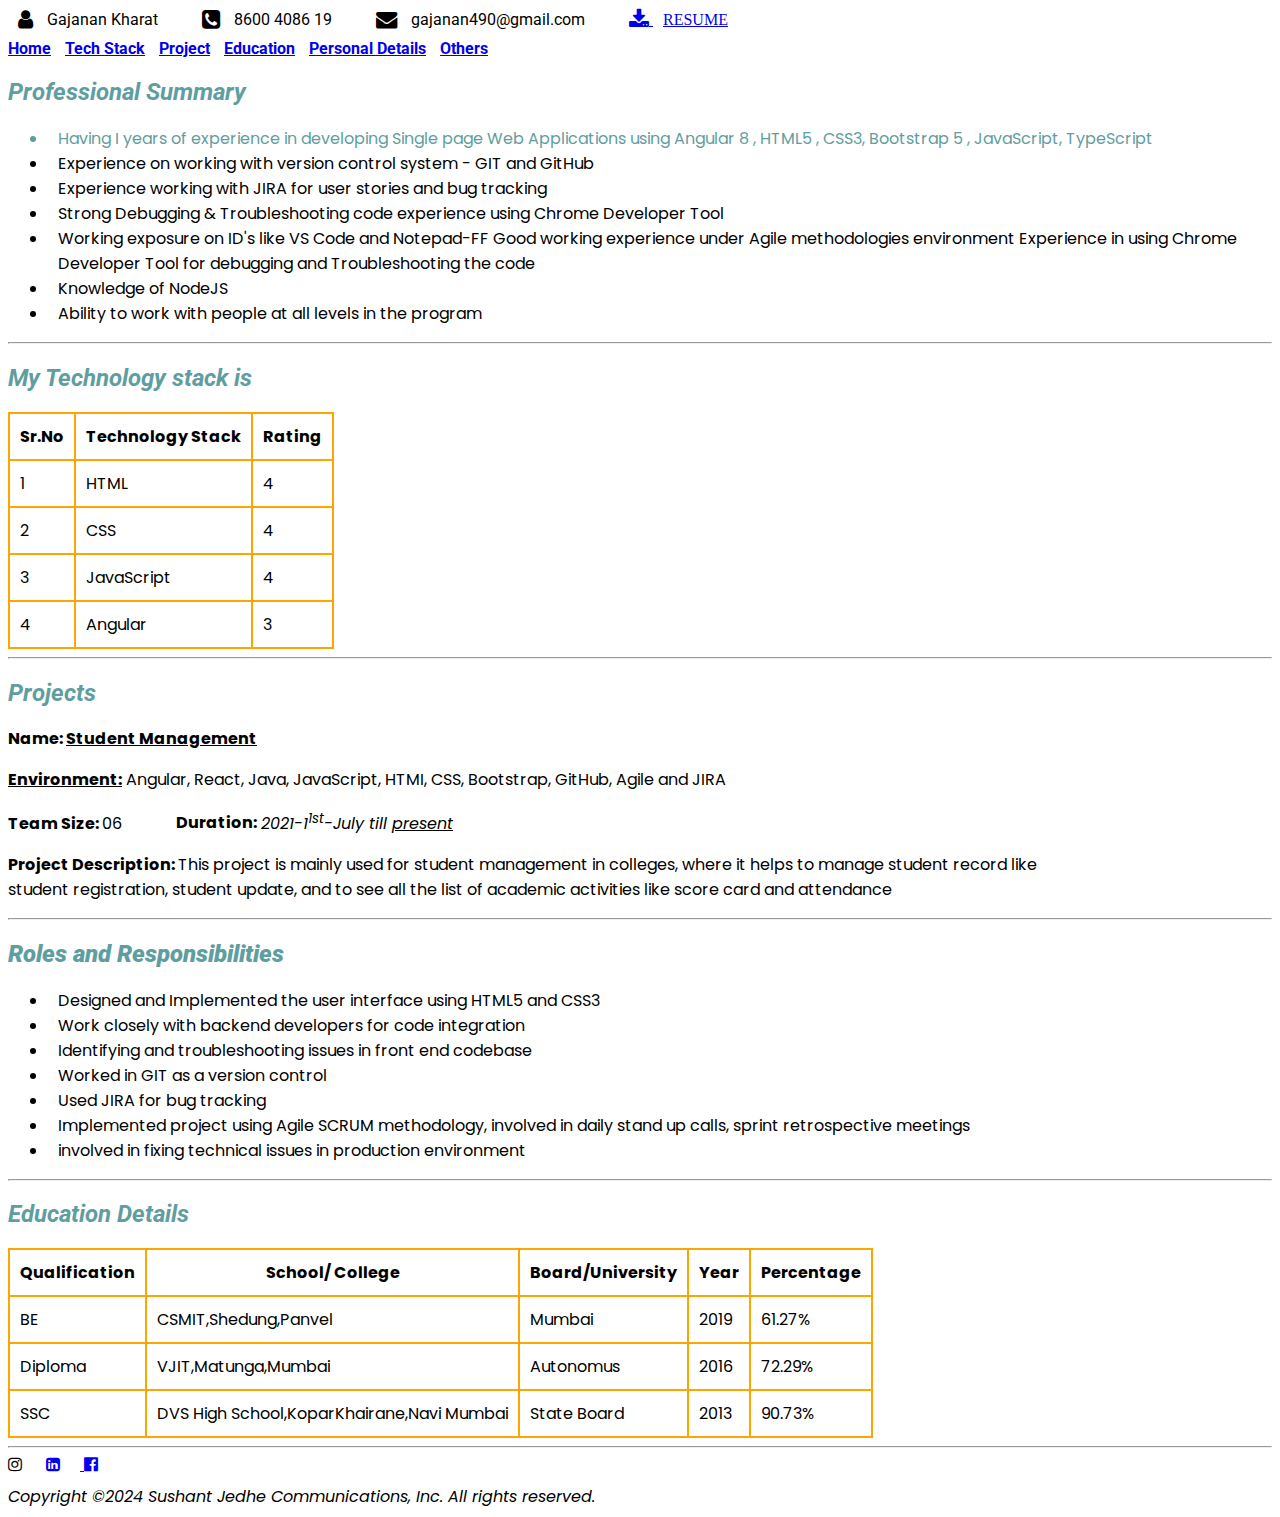
==== commit 75e476d4: "Added google font to the format" ====
--- a/index.html
+++ b/index.html
@@ -7,19 +7,26 @@
     <link rel="shortcut icon" href="developer.png" type="image/x-icon" />
     <!-- CDN Link -->
     <link rel="stylesheet" href="https://cdnjs.cloudflare.com/ajax/libs/font-awesome/4.7.0/css/font-awesome.min.css">
+    <!-- Google Font Family -->
+    <link rel="preconnect" href="https://fonts.googleapis.com">
+    <link rel="preconnect" href="https://fonts.gstatic.com" crossorigin>
+    <link href="https://fonts.googleapis.com/css2?family=Poppins:ital,wght@0,100;0,200;0,300;0,400;0,500;0,600;0,700;0,800;0,900;1,100;1,200;1,300;1,400;1,500;1,600;1,700;1,800;1,900&family=Roboto:ital,wght@0,100;0,300;0,400;0,500;0,700;0,900;1,100;1,300;1,400;1,500;1,700;1,900&display=swap" rel="stylesheet">
     <style>   
     <style>
       #resume{
         color: orange;
         font-weight: bolder;
+        font-family: "Roboto", sans-serif;
       }
       .heading{
         color: cadetblue;
         font-style: italic;
+        font-family: "Roboto", sans-serif;
       }
       .header-info{
         margin-right: 40px;
         margin-left: 10px;
+        font-family: "Roboto", sans-serif;
       }
       #resume-text{
         margin-left: 10px;
@@ -28,26 +35,41 @@
         padding-right: 10px;
         margin-top: 10px;
         font-weight: bold;
+        font-family: "Roboto", sans-serif;
       }
       .insta{
         margin-right: 20px;
       }
       .list{
         padding-left: 10px;
-      }
-      .table{
-        padding: 10px;
+        font-family: "Poppins", sans-serif;
       }
       .Copyright{
         padding-top: 10px;
         font-style: italic;
+        font-family: "Poppins", sans-serif;
+      }
+      table, tr, th, td{
+        border: 2px solid orange;
+        border-collapse: collapse;
+        font-family: "Poppins", sans-serif;
+      }
+      td, th{
+        padding: 10px;
+        font-family: "Poppins", sans-serif;
+      }
+      #project{
+        font-family: "Poppins", sans-serif;
+      }
+      #team{
+        padding-right: 50px;
       }
     </style>
     </style>
   </head>
   <body>
     <!-- Header section -->
-    <header style="margin: 10px;">
+    <header style="margin: 10px;" >
       <i class="fa fa-user fa-lg" aria-hidden="true"></i>
       <span class="header-info">Gajanan Kharat </span> 
       <i class="fa fa-phone-square fa-lg" aria-hidden="true"></i>  
@@ -98,7 +120,7 @@
     <!-- Technology stack section -->
     <section id="techStack">
       <h2 class="heading">My Technology stack is</h2>
-      <table border="1px">
+      <table>
         <thead>
           <tr>
             <th class="table">Sr.No</th>
@@ -126,7 +148,7 @@
             <td class="table">4</td>
             <td class="table">Angular</td>
             <td class="table">3</td>
-          </tr>
+          </tr>   
         </tbody>
       </table>
     </section>
@@ -143,7 +165,7 @@
         HTMI, CSS, Bootstrap, GitHub, Agile and JIRA
       </p>
       <p>
-        <strong>Team Size:</strong> 06 &nbsp;&nbsp;&nbsp;&nbsp;&nbsp;&nbsp;
+        <span id="team"> <strong>Team Size: </strong>06</span>
         <strong>Duration:</strong>
         <i>2021-1<sup>1st</sup>-July till <u>present</u></i>
       </p>
@@ -175,7 +197,7 @@
     <!-- Education Section -->
     <section id="education">
       <h2 class="heading">Education Details</h2>
-      <table border="1px">
+      <table>
         <thead>
           <tr>
             <th class="table">Qualification</th>
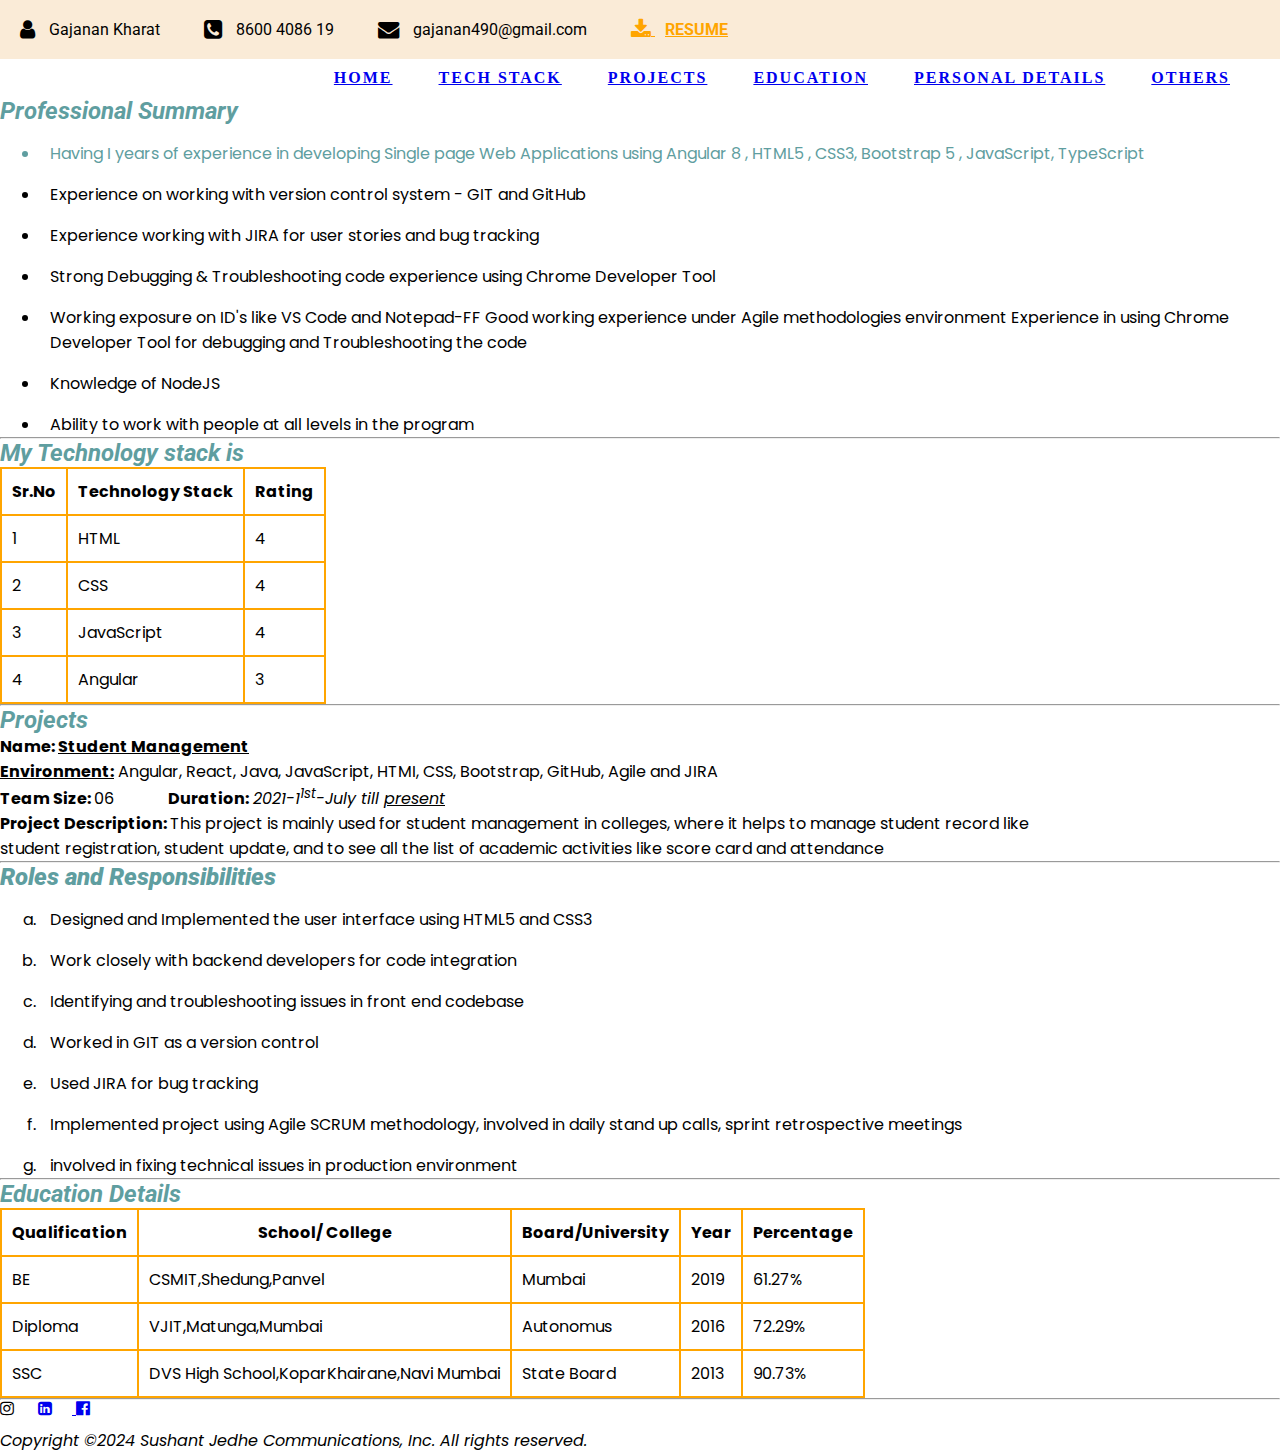
==== commit c5d224c9: "Created Simple Card" ====
--- a/index.html
+++ b/index.html
@@ -7,69 +7,13 @@
     <link rel="shortcut icon" href="developer.png" type="image/x-icon" />
     <!-- CDN Link -->
     <link rel="stylesheet" href="https://cdnjs.cloudflare.com/ajax/libs/font-awesome/4.7.0/css/font-awesome.min.css">
-    <!-- Google Font Family -->
-    <link rel="preconnect" href="https://fonts.googleapis.com">
-    <link rel="preconnect" href="https://fonts.gstatic.com" crossorigin>
-    <link href="https://fonts.googleapis.com/css2?family=Poppins:ital,wght@0,100;0,200;0,300;0,400;0,500;0,600;0,700;0,800;0,900;1,100;1,200;1,300;1,400;1,500;1,600;1,700;1,800;1,900&family=Roboto:ital,wght@0,100;0,300;0,400;0,500;0,700;0,900;1,100;1,300;1,400;1,500;1,700;1,900&display=swap" rel="stylesheet">
-    <style>   
-    <style>
-      #resume{
-        color: orange;
-        font-weight: bolder;
-        font-family: "Roboto", sans-serif;
-      }
-      .heading{
-        color: cadetblue;
-        font-style: italic;
-        font-family: "Roboto", sans-serif;
-      }
-      .header-info{
-        margin-right: 40px;
-        margin-left: 10px;
-        font-family: "Roboto", sans-serif;
-      }
-      #resume-text{
-        margin-left: 10px;
-      }
-      .home{
-        padding-right: 10px;
-        margin-top: 10px;
-        font-weight: bold;
-        font-family: "Roboto", sans-serif;
-      }
-      .insta{
-        margin-right: 20px;
-      }
-      .list{
-        padding-left: 10px;
-        font-family: "Poppins", sans-serif;
-      }
-      .Copyright{
-        padding-top: 10px;
-        font-style: italic;
-        font-family: "Poppins", sans-serif;
-      }
-      table, tr, th, td{
-        border: 2px solid orange;
-        border-collapse: collapse;
-        font-family: "Poppins", sans-serif;
-      }
-      td, th{
-        padding: 10px;
-        font-family: "Poppins", sans-serif;
-      }
-      #project{
-        font-family: "Poppins", sans-serif;
-      }
-      #team{
-        padding-right: 50px;
-      }
-    </style>
-    </style>
+    <link rel="stylesheet" href="style.css">
   </head>
   <body>
+    <section>
+  
     <!-- Header section -->
-    <header style="margin: 10px;" >
+    <header>
       <i class="fa fa-user fa-lg" aria-hidden="true"></i>
       <span class="header-info">Gajanan Kharat </span> 
       <i class="fa fa-phone-square fa-lg" aria-hidden="true"></i>  
@@ -77,21 +21,23 @@
       <i class="fa fa-envelope fa-lg" aria-hidden="true"></i>
       <span class="header-info">gajanan490@gmail.com </span> 
       <a href="assets/resume.pdf" download id="resume">  <i class="fa fa-download fa-lg" aria-hidden="true"></i> <span id="resume-text">RESUME</span>  </a>        
-</header>
+    </header>
  <!-- Nav Section -->
- <nav >
-  <a href="#home"><span class="home">Home</span></a>
-  <a href="#techstack" class="home">Tech Stack</a>
-  <a href="#project" class="home">Project</a>
-  <a href="#education" class="home">Education</a>
-  <a href="personalDetails.html" target="_blank" class="home">Personal Details</a>
-  <a href="others.html" target="_blank" class="home">Others</a>
- </nav>
+ <nav id="navSection">
+  <ul>
+    <li><a href="#home">HOME</a> </li>
+    <li><a href="#techStack">TECH STACK</a> </li>
+    <li><a href="#project">PROJECTS</a></li>
+    <li><a href="#education">EDUCATION</a></li>
+    <li><a href="personalDetail.html" target="_blank">PERSONAL DETAILS</a></li>
+    <li> <a href="others.html" target="_blank">OTHERS</a></li>
+  </ul>
+</nav>
     <!-- Main Section -->
       <!-- HOME Section -->
       <section id="home">
         <h2 class="heading">Professional Summary</h2>
-        <ul>
+        <ul class="prof">
           <li style="color: cadetblue;" class="list">
             Having I years of experience in developing Single page Web
             Applications using Angular 8 , HTML5 , CSS3, Bootstrap 5 ,
@@ -170,14 +116,14 @@
         <i>2021-1<sup>1st</sup>-July till <u>present</u></i>
       </p>
       <p>
-        <strong>Project Description: </strong>This project is mainly used for
+        <strong id="projDes">Project Description: </strong>This project is mainly used for
         student management in colleges, where it helps to manage student record
         like <br />student registration, student update, and to see all the list
         of academic activities like score card and attendance
       </p>
       <hr />
       <h2 class="heading"><strong>Roles and Responsibilities</strong></h2>
-      <ul>
+      <ol class="roles">
         <li class="list">
           Designed and Implemented the user interface using HTML5 and CSS3
         </li>
@@ -190,7 +136,7 @@
           stand up calls, sprint retrospective meetings
         </li>
         <li class="list">involved in fixing technical issues in production environment</li>
-      </ul>
+      </ol>
     </section>
     <hr />
 
@@ -233,6 +179,7 @@
       </table>
     </section>
     <hr />
+    <section>
     <!-- Footer section -->
     <footer>
       <a href="https://www.instagram.com/" target="_blank"></a>
@@ -247,7 +194,9 @@
         <!-- Copy write section -->
         Copyright &copy;2024 Sushant Jedhe Communications, Inc. All rights
           reserved.
+        </section>
       </section>
+    </section>
     </footer>
   </body>
 </html>
--- a/style.css
+++ b/style.css
@@ -0,0 +1,99 @@
+/* Google font family */
+@import url('https://fonts.googleapis.com/css2?family=Poppins:ital,wght@0,100;0,200;0,300;0,400;0,500;0,600;0,700;0,800;0,900;1,100;1,200;1,300;1,400;1,500;1,600;1,700;1,800;1,900&family=Roboto:ital,wght@0,100;0,300;0,400;0,500;0,700;0,900;1,100;1,300;1,400;1,500;1,700;1,900&display=swap');
+/* Universal Selector */
+*{
+    margin: 0;
+    box-sizing: border-box;
+    
+}
+/* Header section */
+header{
+    padding: 20px;
+    background-color: antiquewhite;
+}
+#resume{
+    color: orange;
+    font-weight: bolder;
+    font-family: "Roboto", sans-serif;
+  }
+  .heading{
+    color: cadetblue;
+    font-style: italic;
+    font-family: "Roboto", sans-serif;
+
+  }
+  .header-info{
+    margin-right: 40px;
+    margin-left: 10px;
+    font-family: "Roboto", sans-serif;
+  }
+  #resume-text{
+    margin-left: 10px;
+  }
+  /* Navigation Section */
+#navSection{
+    padding: 10px;
+    text-align: right;
+    letter-spacing: 2px;
+    font-weight: bolder;
+}
+#navSection li{
+    display: inline;
+    margin-right: 40px;
+}   
+  .home{
+    padding-right: 10px;
+    margin-top: 10px;
+    font-weight: bold;
+    font-family: "Roboto", sans-serif;
+  }
+  .insta{
+    margin-right: 20px;
+  }
+  .list{
+    padding-left: 10px;
+    font-family: "Poppins", sans-serif;
+  }
+  .Copyright{
+    padding-top: 10px;
+    font-style: italic;
+    font-family: "Poppins", sans-serif;
+  }
+  table, tr, th, td{
+    border: 2px solid orange;
+    border-collapse: collapse;
+    font-family: "Poppins", sans-serif;
+  }
+  td, th{
+    padding: 10px;
+    font-family: "Poppins", sans-serif;
+  }
+  #project{
+    font-family: "Poppins", sans-serif;
+  }
+  #team{
+    padding-right: 50px;
+  }
+  #listSummary li{
+    list-style-type: none;
+  }
+  .roles{
+    list-style: lower-alpha;
+    }
+    .roles li{
+      padding-top: 1rem;
+    }
+    .prof li{
+      padding-top: 1rem;
+    }
+    #projDes::selection{
+    background-color: orange;
+  }
+  #listSummary li::marker{
+    content: "✍️";
+  }
+  /* Container Section */
+#container{
+    width: 800px;
+    margin: 20px auto;
+}
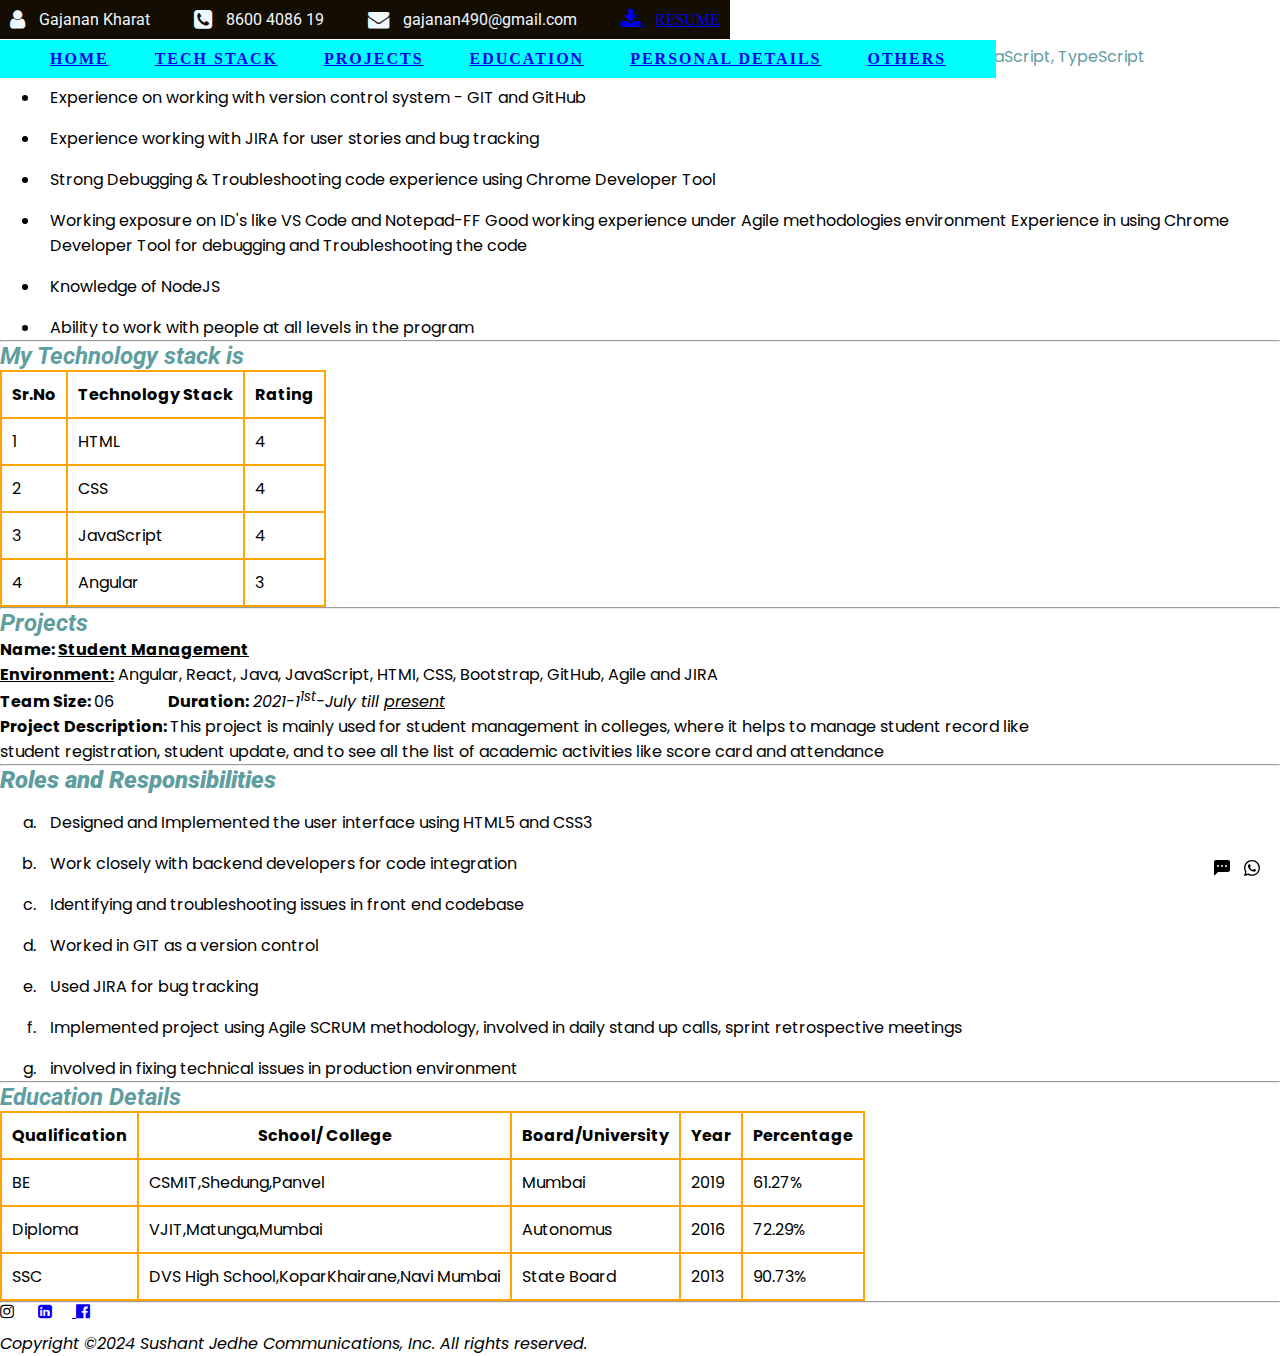
==== commit 86ea63bc: "Applied Position Functionality" ====
--- a/index.html
+++ b/index.html
@@ -10,17 +10,16 @@
     <link rel="stylesheet" href="style.css">
   </head>
   <body>
-    <section>
-  
     <!-- Header section -->
-    <header>
+    <header>    
       <i class="fa fa-user fa-lg" aria-hidden="true"></i>
       <span class="header-info">Gajanan Kharat </span> 
       <i class="fa fa-phone-square fa-lg" aria-hidden="true"></i>  
       <span class="header-info">8600 4086 19  </span>  
       <i class="fa fa-envelope fa-lg" aria-hidden="true"></i>
       <span class="header-info">gajanan490@gmail.com </span> 
-      <a href="assets/resume.pdf" download id="resume">  <i class="fa fa-download fa-lg" aria-hidden="true"></i> <span id="resume-text">RESUME</span>  </a>        
+      <a href="resume.pdf" download id="resume34">  <i class="fa fa-download fa-lg" aria-hidden="false"></i> <span id="resume-text">RESUME</span>  </a>  
+            
     </header>
  <!-- Nav Section -->
  <nav id="navSection">
@@ -29,7 +28,7 @@
     <li><a href="#techStack">TECH STACK</a> </li>
     <li><a href="#project">PROJECTS</a></li>
     <li><a href="#education">EDUCATION</a></li>
-    <li><a href="personalDetail.html" target="_blank">PERSONAL DETAILS</a></li>
+    <li><a href="personalDetails.html" target="_blank">PERSONAL DETAILS</a></li>
     <li> <a href="others.html" target="_blank">OTHERS</a></li>
   </ul>
 </nav>
@@ -182,6 +181,7 @@
     <section>
     <!-- Footer section -->
     <footer>
+      
       <a href="https://www.instagram.com/" target="_blank"></a>
         <span class="insta"><i class="fa fa-instagram" aria-hidden="true"></i></span>
       </a>
@@ -190,10 +190,17 @@
       </a>
       <a href="https://www.facebook.com/" target="_blank" >
        <span class="insta"><i class="fa fa-facebook-official" aria-hidden="true"></i></a></span> 
+       
+       <span class="whatsapp"><svg xmlns="http://www.w3.org/2000/svg" width="16" height="16" fill="currentColor" class="bi bi-whatsapp" viewBox="0 0 16 16">
+        <path d="M13.601 2.326A7.85 7.85 0 0 0 7.994 0C3.627 0 .068 3.558.064 7.926c0 1.399.366 2.76 1.057 3.965L0 16l4.204-1.102a7.9 7.9 0 0 0 3.79.965h.004c4.368 0 7.926-3.558 7.93-7.93A7.9 7.9 0 0 0 13.6 2.326zM7.994 14.521a6.6 6.6 0 0 1-3.356-.92l-.24-.144-2.494.654.666-2.433-.156-.251a6.56 6.56 0 0 1-1.007-3.505c0-3.626 2.957-6.584 6.591-6.584a6.56 6.56 0 0 1 4.66 1.931 6.56 6.56 0 0 1 1.928 4.66c-.004 3.639-2.961 6.592-6.592 6.592m3.615-4.934c-.197-.099-1.17-.578-1.353-.646-.182-.065-.315-.099-.445.099-.133.197-.513.646-.627.775-.114.133-.232.148-.43.05-.197-.1-.836-.308-1.592-.985-.59-.525-.985-1.175-1.103-1.372-.114-.198-.011-.304.088-.403.087-.088.197-.232.296-.346.1-.114.133-.198.198-.33.065-.134.034-.248-.015-.347-.05-.099-.445-1.076-.612-1.47-.16-.389-.323-.335-.445-.34-.114-.007-.247-.007-.38-.007a.73.73 0 0 0-.529.247c-.182.198-.691.677-.691 1.654s.71 1.916.81 2.049c.098.133 1.394 2.132 3.383 2.992.47.205.84.326 1.129.418.475.152.904.129 1.246.08.38-.058 1.171-.48 1.338-.943.164-.464.164-.86.114-.943-.049-.084-.182-.133-.38-.232"/>
+      </svg></span>
+      <span class="chat"><svg xmlns="http://www.w3.org/2000/svg" width="16" height="16" fill="currentColor" class="bi bi-chat-left-dots-fill" viewBox="0 0 16 16">
+        <path d="M0 2a2 2 0 0 1 2-2h12a2 2 0 0 1 2 2v8a2 2 0 0 1-2 2H4.414a1 1 0 0 0-.707.293L.854 15.146A.5.5 0 0 1 0 14.793zm5 4a1 1 0 1 0-2 0 1 1 0 0 0 2 0m4 0a1 1 0 1 0-2 0 1 1 0 0 0 2 0m3 1a1 1 0 1 0 0-2 1 1 0 0 0 0 2"/>
+      </svg></span>
       <section class="Copyright">
         <!-- Copy write section -->
         Copyright &copy;2024 Sushant Jedhe Communications, Inc. All rights
-          reserved.
+          reserved. 
         </section>
       </section>
     </section>
--- a/style.css
+++ b/style.css
@@ -8,20 +8,17 @@
 }
 /* Header section */
 header{
-    padding: 20px;
-    background-color: antiquewhite;
+    padding: 10px;
+    background-color: rgb(20, 13, 2);
+    color: aliceblue;
+    position: fixed;
 }
 #resume{
     color: orange;
     font-weight: bolder;
     font-family: "Roboto", sans-serif;
   }
-  .heading{
-    color: cadetblue;
-    font-style: italic;
-    font-family: "Roboto", sans-serif;
 
-  }
   .header-info{
     margin-right: 40px;
     margin-left: 10px;
@@ -30,12 +27,23 @@
   #resume-text{
     margin-left: 10px;
   }
+    /* Professional Summary */
+    .heading{
+      color: cadetblue;
+      font-style: italic;
+      font-family: "Roboto", sans-serif;
+  
+    }
   /* Navigation Section */
 #navSection{
     padding: 10px;
     text-align: right;
     letter-spacing: 2px;
     font-weight: bolder;
+    background-color: aqua;
+    position: fixed;
+    top: 40px;
+   
 }
 #navSection li{
     display: inline;
@@ -47,18 +55,23 @@
     font-weight: bold;
     font-family: "Roboto", sans-serif;
   }
+
+/* footer section  */
+
   .insta{
     margin-right: 20px;
   }
-  .list{
-    padding-left: 10px;
-    font-family: "Poppins", sans-serif;
-  }
+
+/* .Copyright section  */
+
   .Copyright{
     padding-top: 10px;
     font-style: italic;
     font-family: "Poppins", sans-serif;
   }
+
+  /* Technology stack section */
+  
   table, tr, th, td{
     border: 2px solid orange;
     border-collapse: collapse;
@@ -68,8 +81,21 @@
     padding: 10px;
     font-family: "Poppins", sans-serif;
   }
+  .list{
+    padding-left: 10px;
+    font-family: "Poppins", sans-serif;
+  }
+
+/* Project Section */
+
   #project{
     font-family: "Poppins", sans-serif;
+  }
+  .prof li{
+    padding-top: 1rem;
+  }
+  #projDes::selection{
+    background-color: orange;
   }
   #team{
     padding-right: 50px;
@@ -83,12 +109,7 @@
     .roles li{
       padding-top: 1rem;
     }
-    .prof li{
-      padding-top: 1rem;
-    }
-    #projDes::selection{
-    background-color: orange;
-  }
+   
   #listSummary li::marker{
     content: "✍️";
   }
@@ -97,3 +118,16 @@
     width: 800px;
     margin: 20px auto;
 }
+/* whatsappicon */
+
+.whatsapp{
+  position: fixed;
+  bottom: 20px;
+  right: 20px;
+}
+/* chaticon */
+.chat{
+  position: fixed;
+  bottom: 20px;
+  right: 50px;
+}